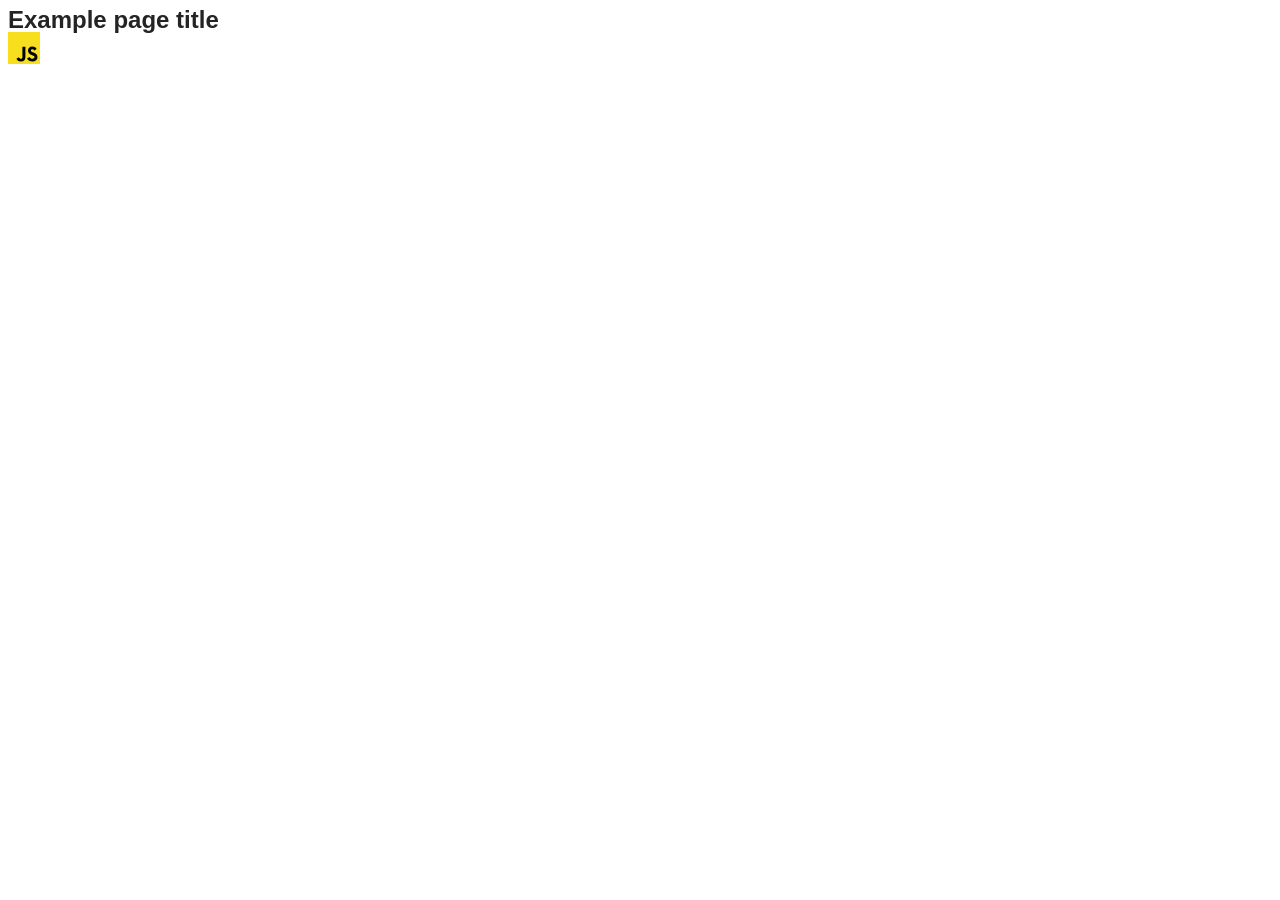
==== src/index.html @ efc0f171 "Initial commit" ====
<!DOCTYPE html>
<html lang="en">
  <head>
    <meta charset="UTF-8" />
    <link rel="icon" type="image/svg+xml" href="/favicon.svg" />
    <meta name="viewport" content="width=device-width, initial-scale=1.0" />
    <title>Vanilla App Template</title>
    <link rel="stylesheet" href="./css/styles.css" />
  </head>
  <body>
    <load ="partials/header.html" />

    <section>
      <h1>Example page title</h1>
      <!-- Path to images as from index.html file -->
      <img src="./img/javascript.svg" alt="" />
    </section>

    <!-- Loads the specified .html file -->
    <load ="partials/vite-promo.html" />

    <script type="module" src="./main.js"></script>
  </body>
</html>
---- src/css/styles.css ----
/**
  |============================
  | include css partials with
  | default @import url()
  |============================
*/
@import url('./reset.css');
@import url('./vite-promo.css');
@import url('./header.css');

:root {
  font-family: Inter, Avenir, Helvetica, Arial, sans-serif;
  font-size: 16px;
  line-height: 24px;
  font-weight: 400;

  color: #242424;
  background-color: rgba(255, 255, 255, 0.87);

  font-synthesis: none;
  text-rendering: optimizeLegibility;
  -webkit-font-smoothing: antialiased;
  -moz-osx-font-smoothing: grayscale;
  -webkit-text-size-adjust: 100%;
}
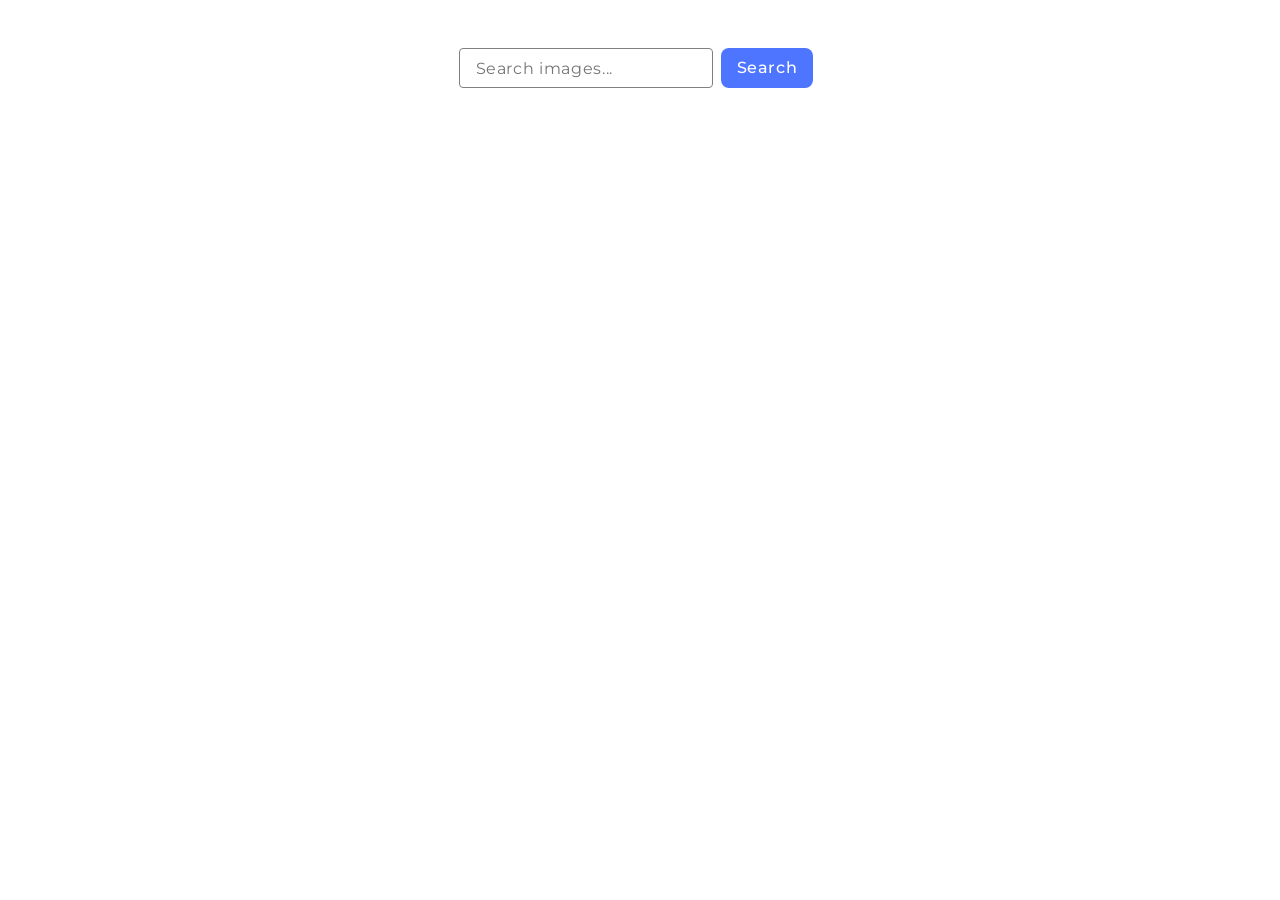
==== commit 7a800122: "add" ====
--- a/src/index.html
+++ b/src/index.html
@@ -2,23 +2,25 @@
 <html lang="en">
   <head>
     <meta charset="UTF-8" />
-    <link rel="icon" type="image/svg+xml" href="/favicon.svg" />
+    <link rel="icon" type="image/svg+xml" href="./img/favicon.svg" />
     <meta name="viewport" content="width=device-width, initial-scale=1.0" />
-    <title>Vanilla App Template</title>
+    <title>Homework-11</title>
     <link rel="stylesheet" href="./css/styles.css" />
   </head>
   <body>
-    <load ="partials/header.html" />
-
-    <section>
-      <h1>Example page title</h1>
-      <!-- Path to images as from index.html file -->
-      <img src="./img/javascript.svg" alt="" />
-    </section>
-
-    <!-- Loads the specified .html file -->
-    <load ="partials/vite-promo.html" />
-
+    <form class="js-search-form">
+      <input
+        type="search"
+        name="search"
+        class="search-input"
+        placeholder="Search images..."
+      />
+      <button class="search-btn" type="submit">Search</button>
+    </form>
+    <div class="loader-wrapper is-hidden">
+      <div class="loader"></div>
+    </div>
+    <ul class="gallery-list"></ul>
     <script type="module" src="./main.js"></script>
   </body>
 </html>
--- a/src/css/styles.css
+++ b/src/css/styles.css
@@ -1,12 +1,6 @@
-/**
-  |============================
-  | include css partials with
-  | default @import url()
-  |============================
-*/
 @import url('./reset.css');
-@import url('./vite-promo.css');
-@import url('./header.css');
+
+@import url('https://fonts.googleapis.com/css2?family=Montserrat:wght@100..900&display=swap');
 
 :root {
   font-family: Inter, Avenir, Helvetica, Arial, sans-serif;
@@ -23,3 +17,174 @@
   -moz-osx-font-smoothing: grayscale;
   -webkit-text-size-adjust: 100%;
 }
+
+*,
+*:after,
+*:before {
+  box-sizing: border-box;
+  margin: 0;
+  padding: 0;
+}
+
+body {
+  font-family: 'Montserrat', sans-serif;
+  font-size: 16px;
+  font-weight: 400;
+  line-height: 1.5;
+  letter-spacing: 0.04em;
+  color: #2e2f42;
+  background-color: #ffffff;
+}
+
+.gallery-list {
+  max-width: 1440px;
+  margin: 0 auto;
+  padding: 30px 150px;
+  display: flex;
+  justify-content: center;
+  align-items: center;
+  flex-wrap: wrap;
+  gap: 24px;
+}
+
+.gallery-item {
+  border: 1px solid #808080;
+  transition: transform 250ms cubic-bezier(0.4, 0, 0.2, 1);
+}
+
+.gallery-item:hover,
+.gallery-item:focus {
+  transform: scale(1.04);
+}
+
+.gallery-image {
+  width: 360px;
+  height: 200px;
+  object-fit: cover;
+}
+
+.gallery-text {
+  display: flex;
+  justify-content: space-between;
+  align-items: center;
+  padding: 4px 24px;
+  font-size: 12px;
+  line-height: 2;
+}
+
+.gallery-text span {
+  font-weight: 600;
+  line-height: 1.33;
+}
+
+.gallery-text li {
+  text-align: center;
+}
+
+.js-search-form {
+  padding: 40px;
+  max-width: 1440px;
+  display: flex;
+  align-items: center;
+  justify-content: center;
+}
+
+.search-btn {
+  font-family: inherit;
+  font-size: inherit;
+  line-height: inherit;
+  letter-spacing: inherit;
+  font-weight: 500;
+  border: none;
+  border-radius: 8px;
+  background-color: #4e75ff;
+  color: #fff;
+  padding: 8px 16px;
+  margin: 8px;
+  transition: background-color 250ms cubic-bezier(0.4, 0, 0.2, 1);
+}
+
+.search-form button:hover,
+.search-form button:focus {
+  background-color: #6c8cff;
+}
+
+.search-input {
+  padding: 8px 16px;
+  height: 40px;
+  border-radius: 4px;
+  border: 1px solid #808080;
+  font-family: inherit;
+  font-size: inherit;
+  line-height: inherit;
+  letter-spacing: inherit;
+}
+
+.sl-wrapper {
+  background-color: #f6f6fe;
+}
+
+.simple-lightbox > button.sl-close,
+.simple-lightbox > div.sl-counter,
+.simple-lightbox > .sl-navigation > button.sl-next,
+.simple-lightbox > .sl-navigation > button.sl-prev {
+  color: #2e2f42;
+}
+
+.loader-wrapper {
+  margin: 0 auto;
+  max-width: 1440px;
+  display: flex;
+  align-items: center;
+  justify-content: center;
+}
+
+.loader-wrapper.is-hidden {
+  display: none;
+}
+
+.loader-wrapper {
+  margin: 0 auto;
+  max-width: 1440px;
+  display: flex;
+  align-items: center;
+  justify-content: center;
+}
+
+.loader-wrapper.is-hidden {
+  display: none;
+}
+
+.loader {
+  width: 48px;
+  height: 48px;
+  border-radius: 50%;
+  display: inline-block;
+  border-top: 4px solid #242424;
+  border-right: 4px solid transparent;
+  box-sizing: border-box;
+  animation: rotation 1s linear infinite;
+}
+
+.loader::after {
+  content: '';
+  box-sizing: border-box;
+  position: absolute;
+  left: 0;
+  top: 0;
+  width: 48px;
+  height: 48px;
+  border-radius: 50%;
+  border-left: 4px solid #ff3d00;
+  border-bottom: 4px solid transparent;
+  animation: rotation 0.5s linear infinite reverse;
+}
+
+@keyframes rotation {
+  0% {
+    transform: rotate(0deg);
+  }
+  100% {
+    transform: rotate(360deg);
+  }
+}
